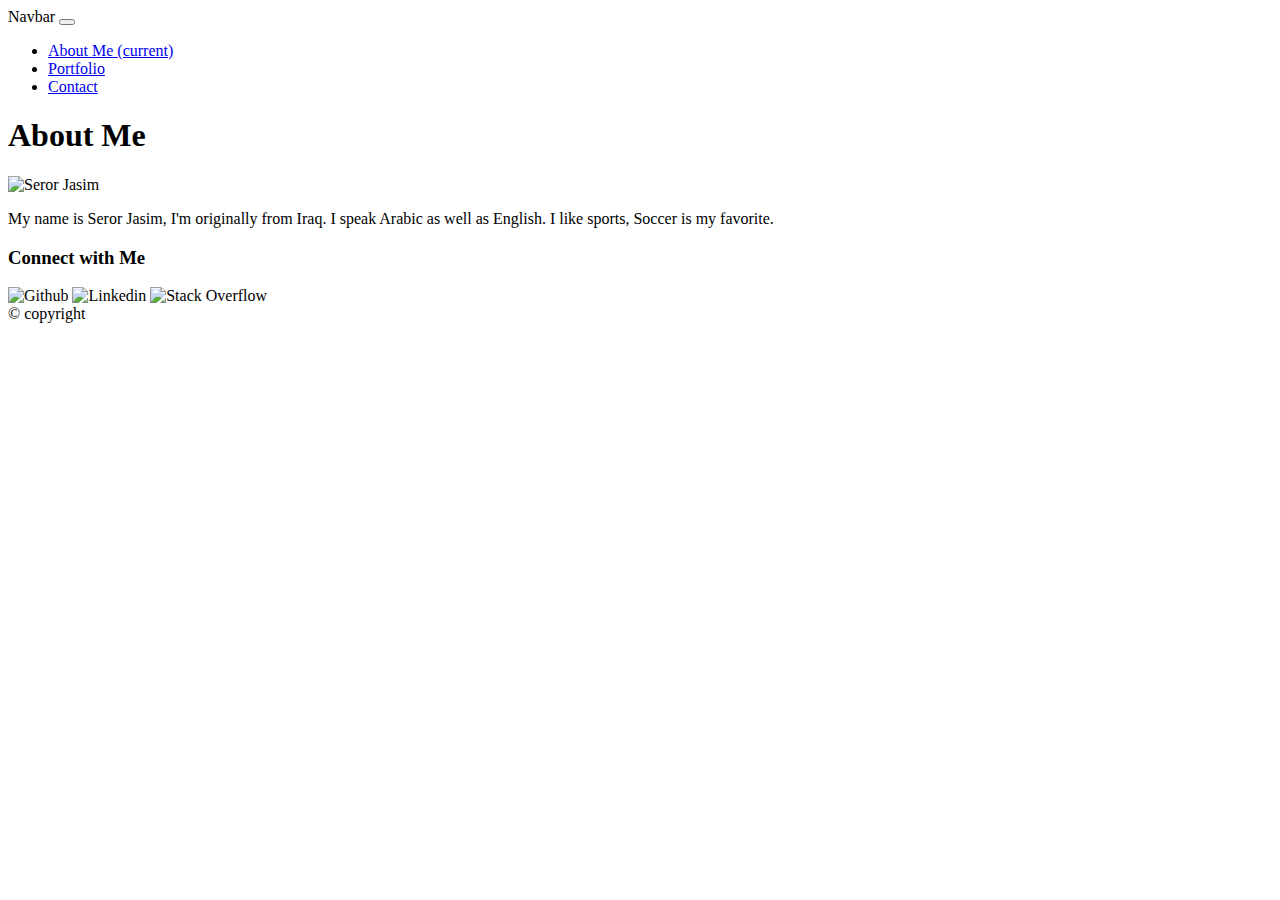
==== index.html @ 3e5ad357 "bootstrap.portfolio" ====
<!DOCTYPE html>
<html lang="en">

<head>
    <meta charset="UTF-8">
    <meta name="viewport" content="width=device-width, initial-scale=1.0">
    <meta http-equiv="X-UA-Compatible" content="ie=edge">
    <link rel="stylesheet" href="https://stackpath.bootstrapcdn.com/bootstrap/4.1.0/css/bootstrap.min.css" integrity="sha384-9gVQ4dYFwwWSjIDZnLEWnxCjeSWFphJiwGPXr1jddIhOegiu1FwO5qRGvFXOdJZ4"
        crossorigin="anonymous">
    <link rel="stylesheet" href="style.css">
    <title>Document</title>
</head>

<body>


    <nav class="navbar navbar-expand-lg navbar-light bg-white border-bottom border-light">
        <div class="container">
            <a class="navbar-brand">Navbar</a>

            <button class="navbar-toggler" type="button" data-toggle="collapse" data-target="#navbarSupportedContent" aria-controls="navbarSupportedContent"
                aria-expanded="false" aria-label="Toggle navigation">
                <span class="navbar-toggler-icon"></span>
            </button>

            <div class="collapse navbar-collapse" id="navbarSupportedContent">
                <ul class="navbar-nav ml-auto">
                    <li class="nav-item active">
                        <a class="nav-link" href="#">About Me
                            <span class="sr-only">(current)</span>
                        </a>
                    </li>
                    <li class="nav-item">
                        <a class="nav-link" href="#">Portfolio</a>
                    </li>
                    <li class="nav-item">
                        <a class="nav-link" href="#" id="navbarDropdown">
                            Contact
                        </a>
                    </li>
                </ul>

            </div>

        </div>
    </nav>

    <div class="background p-4">
        <div class="container">
            <div class="row justify-content-between">
                <section class="col-md-7 main-container">
                    <div class="row">
                        <div class="col-md-12">
                            <h1>About Me</h1>
                        </div>
                    </div>

                    <div class="row">
                        <div clss="col-md-4">
                            <img src="https://scontent-dfw5-1.xx.fbcdn.net/v/t1.0-9/23559483_1644043748981032_1948635653274378439_n.jpg?_nc_cat=0&oh=3840ca0e14d92e12eff3017b1a3c8e38&oe=5B6BC922"
                                class="all-images" alt="Seror Jasim">
                        </div>

                        <div class="col-md-8">
                            <p>
                                My name is Seror Jasim, I'm originally from Iraq. I speak Arabic as well as English. I like sports, Soccer is my favorite.
                            </p>
                        </div>


                    </div>

                </section>
                <section class="col-md-3 sidebar">
                    <h3>Connect with Me</h3>
                    <img src="https://cdn0.iconfinder.com/data/icons/octicons/1024/mark-github-128.png" class="social" alt="Github">
                    <img src="https://cdn0.iconfinder.com/data/icons/social-flat-rounded-rects/512/linkedin-128.png" class="social" alt="Linkedin">
                    <img src="https://cdn3.iconfinder.com/data/icons/inficons/128/stackoverflow.png" class="social" alt="Stack Overflow">
                </section>


            </div>

        </div>


    </div>

    <footer class="row">
        <div class="col-md-12">
            &copy; copyright
        </div>


    </footer>

</body>

</html>
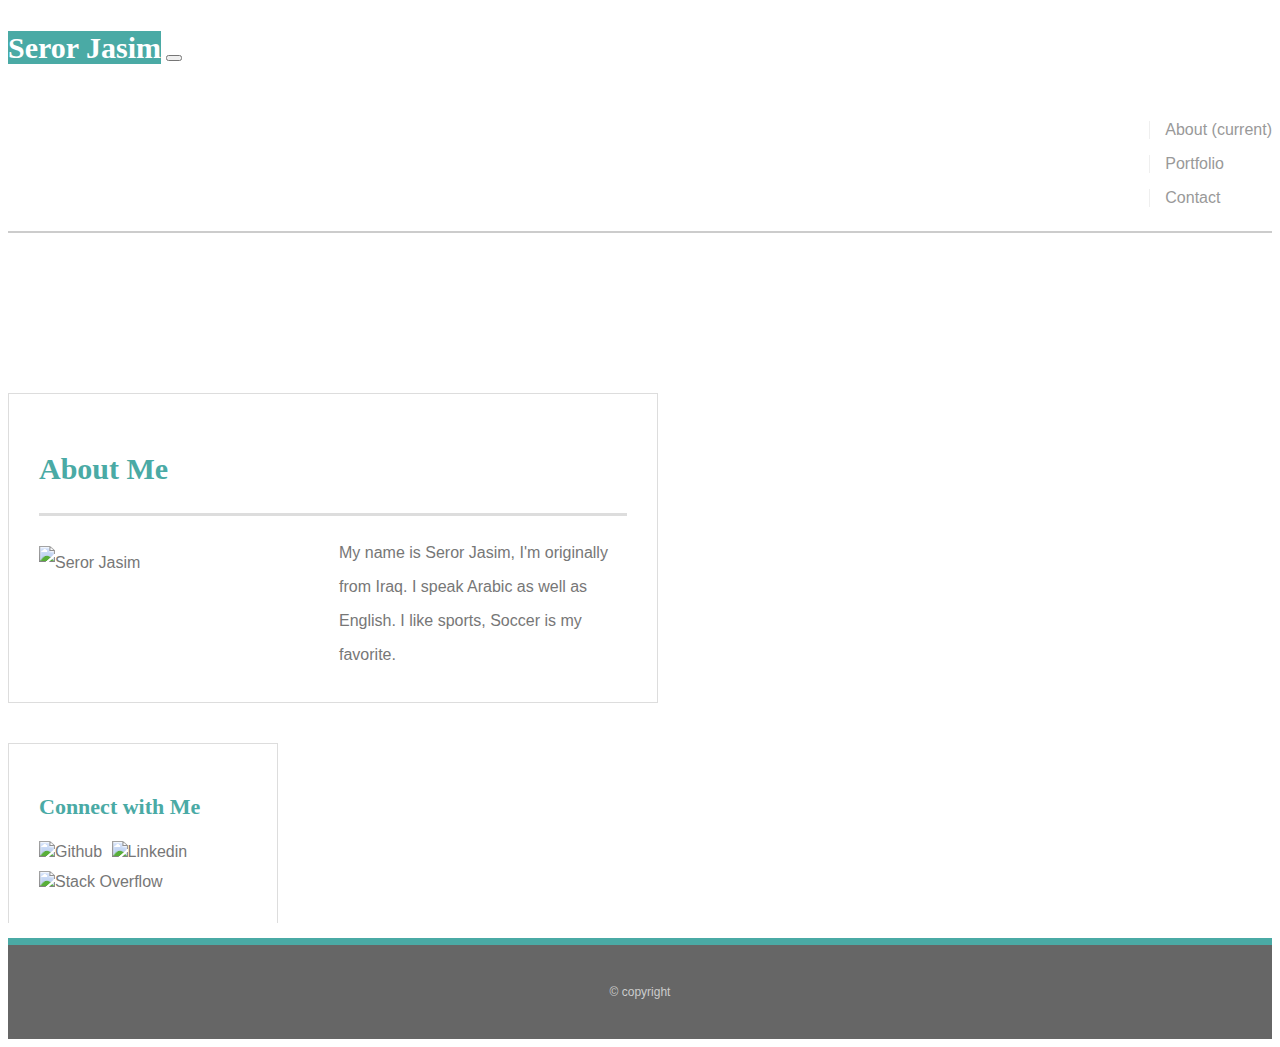
==== commit a86be2ef: "Portfolio w/bootstrap" ====
--- a/index.html
+++ b/index.html
@@ -16,7 +16,7 @@
 
     <nav class="navbar navbar-expand-lg navbar-light bg-white border-bottom border-light">
         <div class="container">
-            <a class="navbar-brand">Navbar</a>
+            <a class="navbar-brand">Seror Jasim</a>
 
             <button class="navbar-toggler" type="button" data-toggle="collapse" data-target="#navbarSupportedContent" aria-controls="navbarSupportedContent"
                 aria-expanded="false" aria-label="Toggle navigation">
@@ -26,17 +26,15 @@
             <div class="collapse navbar-collapse" id="navbarSupportedContent">
                 <ul class="navbar-nav ml-auto">
                     <li class="nav-item active">
-                        <a class="nav-link" href="#">About Me
+                        <a class="nav-link" href="index.html">About
                             <span class="sr-only">(current)</span>
                         </a>
                     </li>
                     <li class="nav-item">
-                        <a class="nav-link" href="#">Portfolio</a>
+                        <a class="nav-link" href="portfolio.html">Portfolio</a>
                     </li>
                     <li class="nav-item">
-                        <a class="nav-link" href="#" id="navbarDropdown">
-                            Contact
-                        </a>
+                        <a class="nav-link" href="contact.html">Contact</a>
                     </li>
                 </ul>
 
@@ -45,41 +43,38 @@
         </div>
     </nav>
 
-    <div class="background p-4">
-        <div class="container">
-            <div class="row justify-content-between">
-                <section class="col-md-7 main-container">
-                    <div class="row">
-                        <div class="col-md-12">
-                            <h1>About Me</h1>
-                        </div>
+    <div id="main-container" class="background p-4">
+        <div class="row justify-content-between">
+            <section class="col-md-7 main-section">
+                <div class="row">
+                    <div class="col-md-12">
+                        <h1>About Me</h1>
+                    </div>
+                </div>
+
+                <div class="row">
+                    <div clss="col-md-4">
+                        <img src="https://scontent-dfw5-1.xx.fbcdn.net/v/t1.0-9/23559483_1644043748981032_1948635653274378439_n.jpg?_nc_cat=0&oh=3840ca0e14d92e12eff3017b1a3c8e38&oe=5B6BC922"
+                            class="all-images" alt="Seror Jasim">
                     </div>
 
-                    <div class="row">
-                        <div clss="col-md-4">
-                            <img src="https://scontent-dfw5-1.xx.fbcdn.net/v/t1.0-9/23559483_1644043748981032_1948635653274378439_n.jpg?_nc_cat=0&oh=3840ca0e14d92e12eff3017b1a3c8e38&oe=5B6BC922"
-                                class="all-images" alt="Seror Jasim">
-                        </div>
-
-                        <div class="col-md-8">
-                            <p>
-                                My name is Seror Jasim, I'm originally from Iraq. I speak Arabic as well as English. I like sports, Soccer is my favorite.
-                            </p>
-                        </div>
+                    <div class="col-md-6">
+                        <p>
+                            My name is Seror Jasim, I'm originally from Iraq. I speak Arabic as well as English. I like sports, Soccer is my favorite.
+                        </p>
+                    </div>
 
 
-                    </div>
+                </div>
 
-                </section>
-                <section class="col-md-3 sidebar">
-                    <h3>Connect with Me</h3>
-                    <img src="https://cdn0.iconfinder.com/data/icons/octicons/1024/mark-github-128.png" class="social" alt="Github">
-                    <img src="https://cdn0.iconfinder.com/data/icons/social-flat-rounded-rects/512/linkedin-128.png" class="social" alt="Linkedin">
-                    <img src="https://cdn3.iconfinder.com/data/icons/inficons/128/stackoverflow.png" class="social" alt="Stack Overflow">
-                </section>
+            </section>
+            <section class="col-md-3 sidebar">
+                <h3>Connect with Me</h3>
+                <img src="https://cdn0.iconfinder.com/data/icons/octicons/1024/mark-github-128.png" class="social" alt="Github">
+                <img src="https://cdn0.iconfinder.com/data/icons/social-flat-rounded-rects/512/linkedin-128.png" class="social" alt="Linkedin">
+                <img src="https://cdn3.iconfinder.com/data/icons/inficons/128/stackoverflow.png" class="social" alt="Stack Overflow">
+            </section>
 
-
-            </div>
 
         </div>
 
--- a/style.css
+++ b/style.css
@@ -0,0 +1,141 @@
+* {
+  box-sizing: border-box;
+}
+
+body {
+  background: url
+    font-size: 18px;
+  line-height: 34px;
+  font-family: "Arial", "Helvetica Neue", Helvetica, sans-serif;
+  color: #777;
+}
+
+/*Navbar*/
+.navbar-brand {
+  width: 250px;
+  height: 90px;
+  background: #4aaaa5;
+  font-family: "Georgia", Times, Times New Roman, serif;
+  text-align: center;
+  line-height: 80px;
+  color: #fff;
+  font-weight: 700;
+  font-size: 30px;
+  text-decoration: none;
+}
+
+.container {
+  background: #fff;
+  margin: 0 0 30px;
+  z-index: 99;
+  color: #fff;
+  overflow: auto;
+  border-bottom: 2px solid #ccc;
+  width: 100%;
+}
+
+.navbar-nav {
+  float: right;
+  margin-top: 25px;
+}
+
+.nav-link {
+  color: #999;
+  text-decoration: none;
+  margin-left: 15px;
+  display: inline-block;
+  border-left: 1px solid #efefef;
+  padding-left: 15px;
+  line-height: 18px;
+}
+
+h1,
+h3,
+p {
+  margin-bottom: 20px;
+}
+
+p:last-child {
+  margin-bottom: 0;
+}
+
+h1,
+h3 {
+  font-family: "Georgia", Times, Times New Roman, serif;
+  font-weight: 700;
+  color: #4aaaa5;
+}
+
+h1 {
+  font-size: 30px;
+  line-height: 49px;
+  border-bottom: 3px solid #ddd;
+  padding-bottom: 20px;
+}
+
+h3 {
+  font-size: 22px;
+}
+
+/*main*/
+#main-container {
+  padding-top: 130px;
+}
+
+.main-section {
+  background: #fff;
+  padding: 30px;
+  margin: 0 0 40px 0;
+  width: 100%;
+  max-width: 650px;
+  border: 1px solid #ddd;
+}
+
+.all-images {
+  height: 200px;
+  width: 300px;
+  margin-top: 10px;
+  float: left;
+  margin-right;
+}
+
+/*sidebar*/
+.sidebar {
+    background: #fff;
+    padding: 30px;
+    width: 100%;
+    max-width: 270px;
+    border: 1px solid #ddd;
+    margin-bottom: 20px;
+}
+
+h3, .sidebar {
+    border-bottom: 2px solid #eee;
+    border-bottom: 20px;
+    margin-bottom: 15px;
+    line-height: 22px;
+}
+
+.social {
+    width: 62px;
+    height: 62px;
+    margin-top: 8px;
+    margin-right: 5px;
+}
+
+.social:last-child {
+    margin-right: 0;
+}
+
+/*footer*/
+
+footer {
+    background: #666;
+    color: #fff;
+    padding: 30px 0;
+    border-top: 7px solid #4aaaa5;
+    color: #ccc;
+    font-size: 12px;
+    text-align: center;
+}
+
